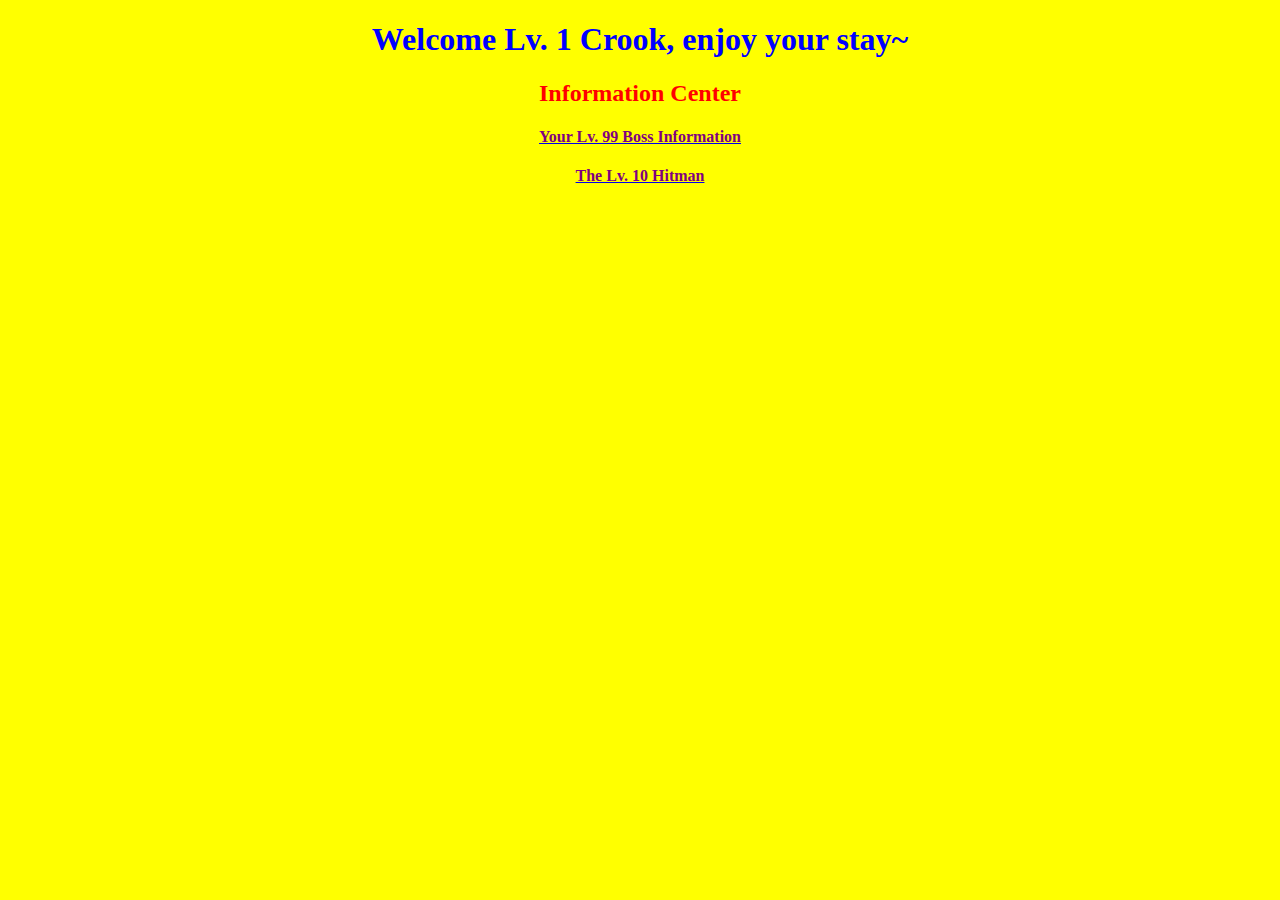
==== index.html @ 0bfc5160 "Update index.html" ====
<!DOCTYPE html>
<html>
	<head>
		<link rel="shortcut icon" type="text/css" href="/Icons/Mainpage.ico">
		<title>That's Just How it Works</title>
	</head>
	<body style="background-color: yellow">
		<h1 style="color:blue; text-align: center">Welcome Lv. 1 Crook, enjoy your stay~</h1>
		<h2 style="text-align: center; color: red">Information Center</h2>
			<a href="../MemeSite/Pages/The-Boss.html"><h4 style="text-align: center; color: purple">Your Lv. 99 Boss Information</h4></a>
			<a href="../MemeSite/Pages/The-Hitman.html"><h4 style="text-align: center; color:purple">The Lv. 10 Hitman</h4> </a>
		<audio loop autoplay>
			<source src="../MemeSite/audio/MainPage.mp3" type="audio/mpeg">
		</audio>
	</body>
</html>
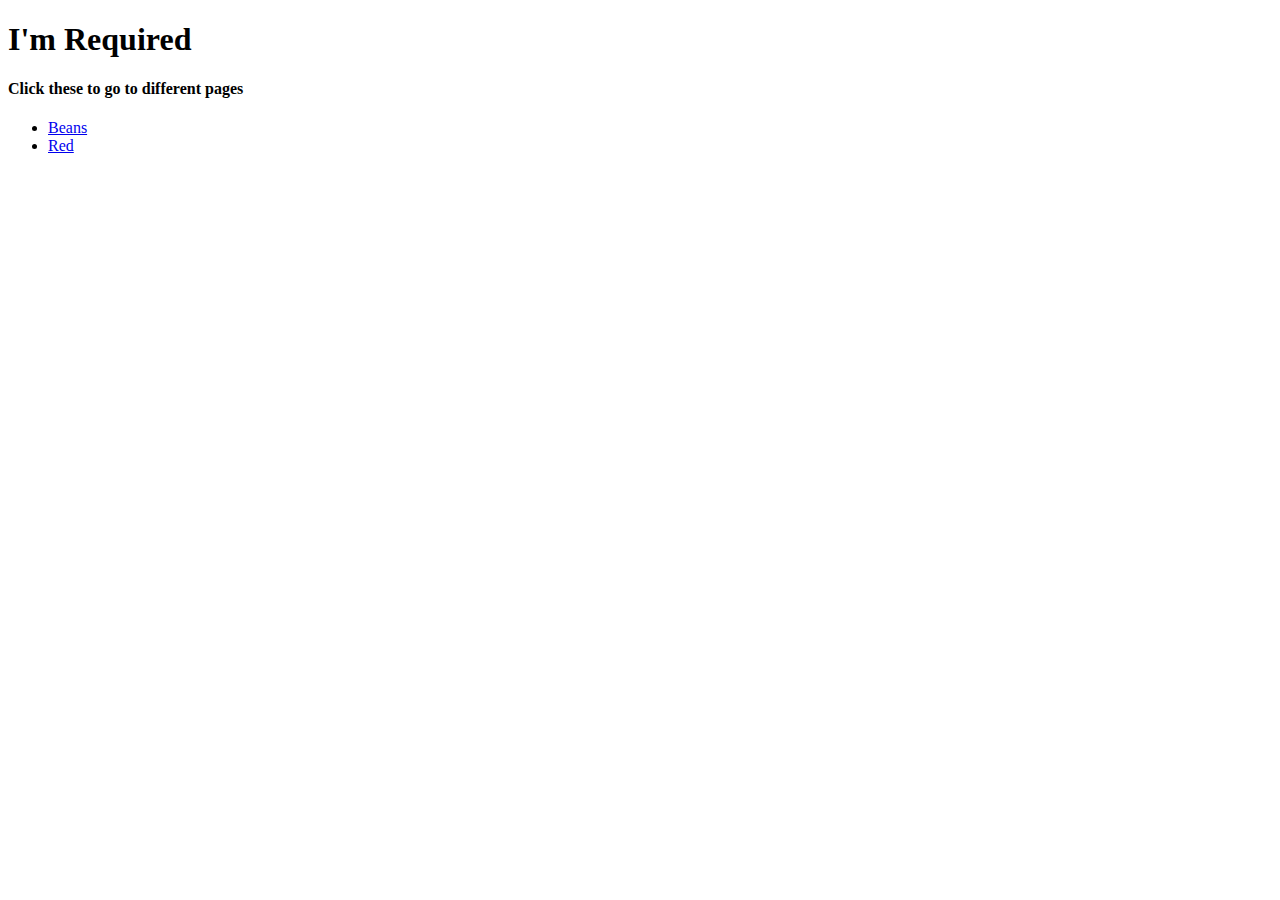
==== commit e9512deb: "Beans" ====
--- a/index.html
+++ b/index.html
@@ -1,16 +1,14 @@
 <!DOCTYPE html>
 <html>
 	<head>
-		<link rel="shortcut icon" type="text/css" href="/Icons/Mainpage.ico">
-		<title>That's Just How it Works</title>
+		<title>Home Page</title>
 	</head>
-	<body style="background-color: yellow">
-		<h1 style="color:blue; text-align: center">Welcome Lv. 1 Crook, enjoy your stay~</h1>
-		<h2 style="text-align: center; color: red">Information Center</h2>
-			<a href="../MemeSite/Pages/The-Boss.html"><h4 style="text-align: center; color: purple">Your Lv. 99 Boss Information</h4></a>
-			<a href="../MemeSite/Pages/The-Hitman.html"><h4 style="text-align: center; color:purple">The Lv. 10 Hitman</h4> </a>
-		<audio loop autoplay>
-			<source src="../MemeSite/audio/MainPage.mp3" type="audio/mpeg">
-		</audio>
+	<body>
+		<h1>I'm Required</h1>
+		<h4>Click these to go to different pages</h4>
+		<ul>
+			<li><a href="beans.html">Beans</a></li>
+			<li><a href="#">Red</a></li>
+		</ul>
 	</body>
-</html>
+</html>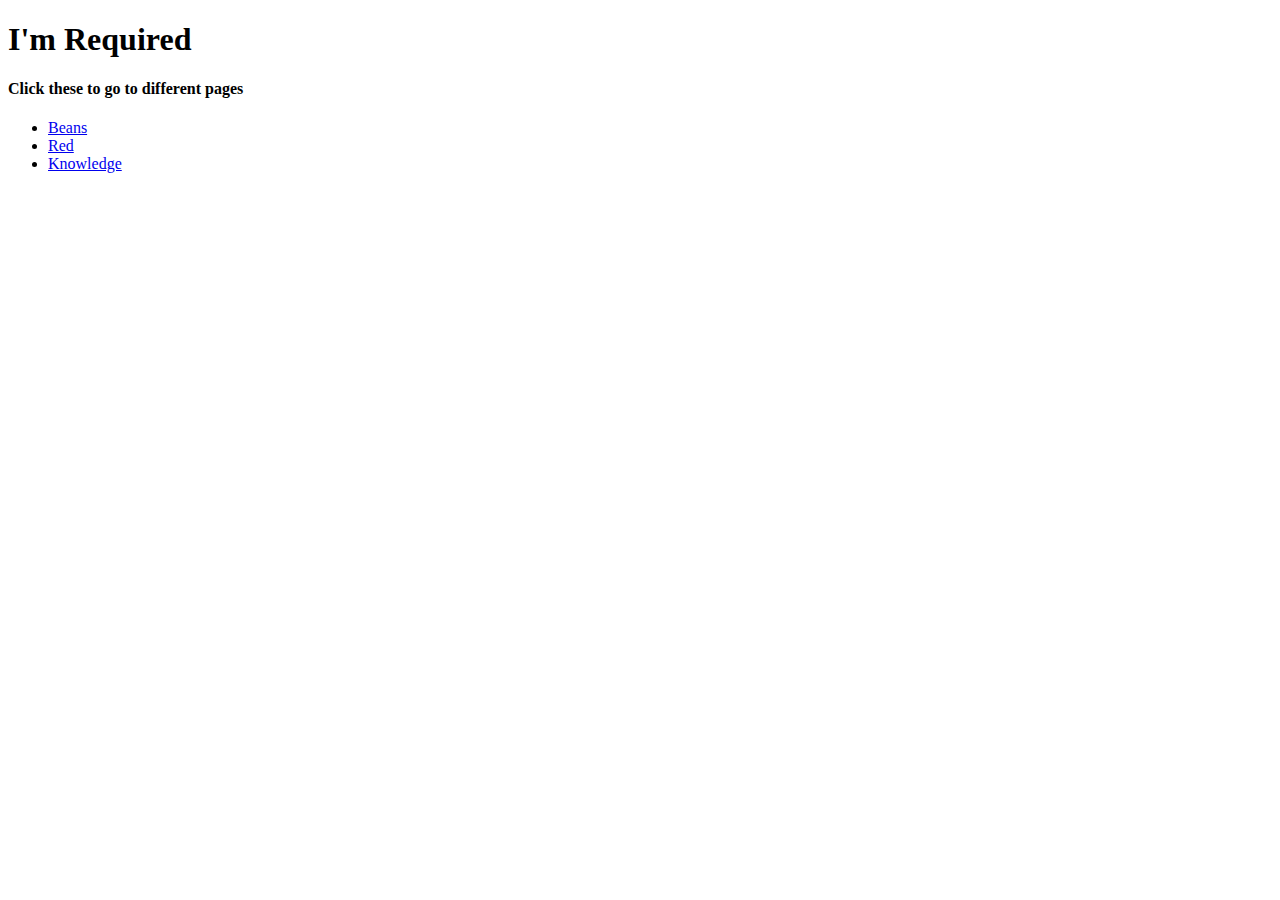
==== commit f4472c93: "Fixed link" ====
--- a/index.html
+++ b/index.html
@@ -8,7 +8,8 @@
 		<h4>Click these to go to different pages</h4>
 		<ul>
 			<li><a href="beans.html">Beans</a></li>
-			<li><a href="#">Red</a></li>
+			<li><a href="red.html">Red</a></li>
+			<li><a href="knowledge.html">Knowledge</a></li>
 		</ul>
 	</body>
 </html>